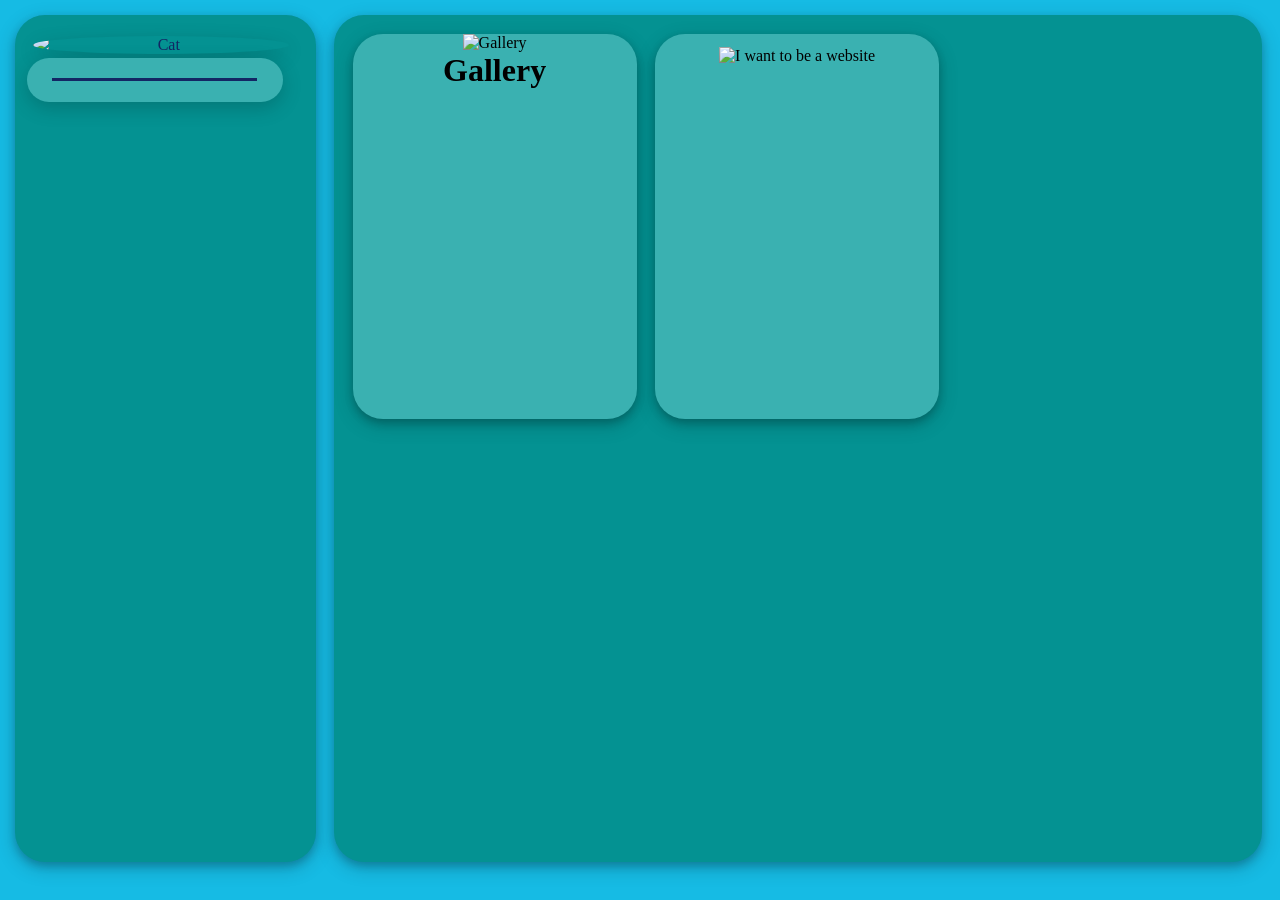
==== html/index.html @ c80cba68 "remove stupid ping script" ====
<!DOCTYPE html>
<html lang="en">
    <head>
        <meta charset="utf-8">
		<meta name="viewport" content="width=device-width, initial-scale=1.0">
        <meta property="og:type" content="website"/>
        <meta property="og:url" content="https://isbo.cc"/>
        <meta property="og:title" content="Isbo"/>
        <meta property="og:description" content="My website :D"/>
        <meta property="og:image" content="http://localhost/website/assets/icons/profile.png"/>
		<title>Isbo</title>
		<link rel="icon" type="image/png" href="http://localhost/website/assets/icons/profile.png"/>
        <link rel="stylesheet" href="https://cdnjs.cloudflare.com/ajax/libs/font-awesome/4.7.0/css/font-awesome.min.css">
        <link rel="stylesheet" href="https://cdn.jsdelivr.net/npm/bootstrap-icons@1.13.1/font/bootstrap-icons.min.css">
		<link rel="stylesheet" type="text/css" href="stylesheets/index.css">
        <script src="https://ajax.googleapis.com/ajax/libs/jquery/3.7.1/jquery.min.js"></script>
        <script type="text/javascript" src="scripts/index.js"></script>
    </head>

    <body>
        <div class="card usercard">
            <img src="http://localhost/website/assets/icons/profile.png" alt="Cat" class="profile">

            <div class="username">
                <h1 id="name"></h1>
            </div>

            <div class="bio">
                <h3 class="pronounce" id="agePronounce"></h3>

                <div class="line"></div>

                <p class="bioText" id="bio"></p>
            </div>

            <div class="links" id="links">
                <!-- links created here -->
            </div>
        </div>

        <div class="card main">
            <div class="tilt container">
                <a class="card inner" href="gallery">
                    <img src="http://localhost/website/assets/icons/gallery.svg" height="75%" width="75%" alt="Gallery">
                    <h1>Gallery</h1>
                </a>
            </div>

            <div class="tilt container">
                <a class="card inner" href="website">
                    <img src="http://localhost/website/assets/icons/I_wanna_website.jpg" alt="I want to be a website" class="content">
                </a>
            </div>

            <div class="hidden tilt container">
                <a class="card inner">
                    
                </a>
            </div>

            <div class="hidden tilt container">
                <a class="card inner">

                </a>
            </div>

            <div class="hidden tilt container">
                <a class="card inner">

                </a>
            </div>

            <div class="hidden tilt container">
                <a class="card inner">

                </a>
            </div>
        </div>
    </body>
</html>
---- html/stylesheets/index.css ----
body, html {
    background-color: rgb(22, 187, 228);
    height: 97%;
    margin: 0;
}

.card {
    float: left;
    height: 100%;
    background-color: rgb(4, 146, 146);
    border-radius: 30px;
    margin: 1.2%;
    box-shadow: 0 4px 8px 0 rgba(0, 0, 0, 0.2), 0 6px 20px 0 rgba(0, 0, 0, 0.19);
}

h1, h3, h4, p {
    margin: 0px;
}

a:visited, a:link, a:hover, a:active {
    text-decoration: none;
    color: inherit;
}

.links, .bio, .username, .profile {
    display: inline-block;
    color: rgb(19, 38, 100);
}

.usercard {
    text-align: center;
    width: 23.5%;
    overflow: scroll;
}

/* Hide scrollbar for Chrome, Safari and Opera */
.usercard::-webkit-scrollbar {
    display: none;
}

/* Hide scrollbar for IE, Edge and Firefox */
.usercard {
    -ms-overflow-style: none;  /* IE and Edge */
    scrollbar-width: none;  /* Firefox */
}

.profile {
    box-shadow: 0 6px 20px 0 rgba(0, 0, 0, 0.19);
    border-radius: 100%;
    width: 85%;
    margin-top: 7%;
}

.username {
    margin: 1%;
    margin-bottom: 5%;
    /* font-size: 3.7vmin; */
    font-size: 2vw;
    text-shadow: 0 6px 20px rgba(0, 0, 0, 0.19);
}

.pronounce {
    margin: 12px;
    margin-bottom: -12px;
}

.line {
    display: inherit;
    margin-top: 20px;
    width: 80%;
    height: 3px;
    background-color: rgb(19, 38, 100);;
}

.bio {
    width: 85%;
    height: fit-content;
    padding-bottom: 12px;
    font-size: 2.5vmin;
    background-color: rgb(58, 177, 177);
    border-radius: inherit;
    box-shadow: 0 6px 20px 0 rgba(0, 0, 0, 0.19);
}

.bioText {
    padding-top: 3px;
    padding-left: 1.5vmin;
    padding-right: 1.5vmin;
}

.links {
    font-size: 4vmin;
    padding-top: 3vmin;
    padding-left: 1vmin;
    padding-right: 1vmin;
    text-shadow: 0 6px 20px rgba(0, 0, 0, 0.19);
}

.ico {
    transition: text-shadow 0.1s, scale 0.1s;
    display: inline-block;
    width: 4.25vmin;
    position: relative;
    z-index: 1;
    padding-left: 0.2vmin;
    padding-right: 0.8vmin;
    padding-bottom: 0.3vmin;
}

.ico:hover {
    scale: 120%;
    text-shadow: 0px 0px 30px rgba(0, 0, 0, 0.6);
    z-index: 2;
}

.main {
    width: 72.5%;
    margin-left: 0.2%;
}

.tilt {
    transition: box-shadow 0.1s, transform 0.1s;
    position: relative;
    z-index: 1;
}

.tilt:hover {
    box-shadow: 0px 0px 30px rgba(0, 0, 0, 0.6);
    cursor: pointer;
    z-index: 2;
}

.container {
    float: left;
    width: 30.6%;
    height: 45.5%;
    margin: 2%;
    margin-bottom: 0px;
    margin-right: 0px;
    border-radius: 30px;
}

.inner {
    background-color: rgb(58, 177, 177);
    width: 100%;
    height: 100%;
    margin: 0px;
    text-align: center;
}

.hidden {
    display: none;
}

.content {
    height: 90%;
    width: 90%;
    margin: 4.5%;
}

@media all and (orientation: portrait) {
    .card {
        height: fit-content;
    }

    .usercard, .container, .main {
        margin: 5%;
        width: 90%;
    }

    .profile {
        width: 70%;
        margin-left: 15%;
        margin-right: 15%;
    }

    .username {
        font-size: 7vw;
    }

    .pronounce {
        font-size: 5.5vw;
    }

    .bio {
        font-size: 4.5vw;
    }

    .links {
        font-size: 8vw;
        padding: 5vw;
    }

    .ico {
        width: 8vw;
        padding: 1vw;
    }

    .main {
        margin-top: 2%;
    }
}
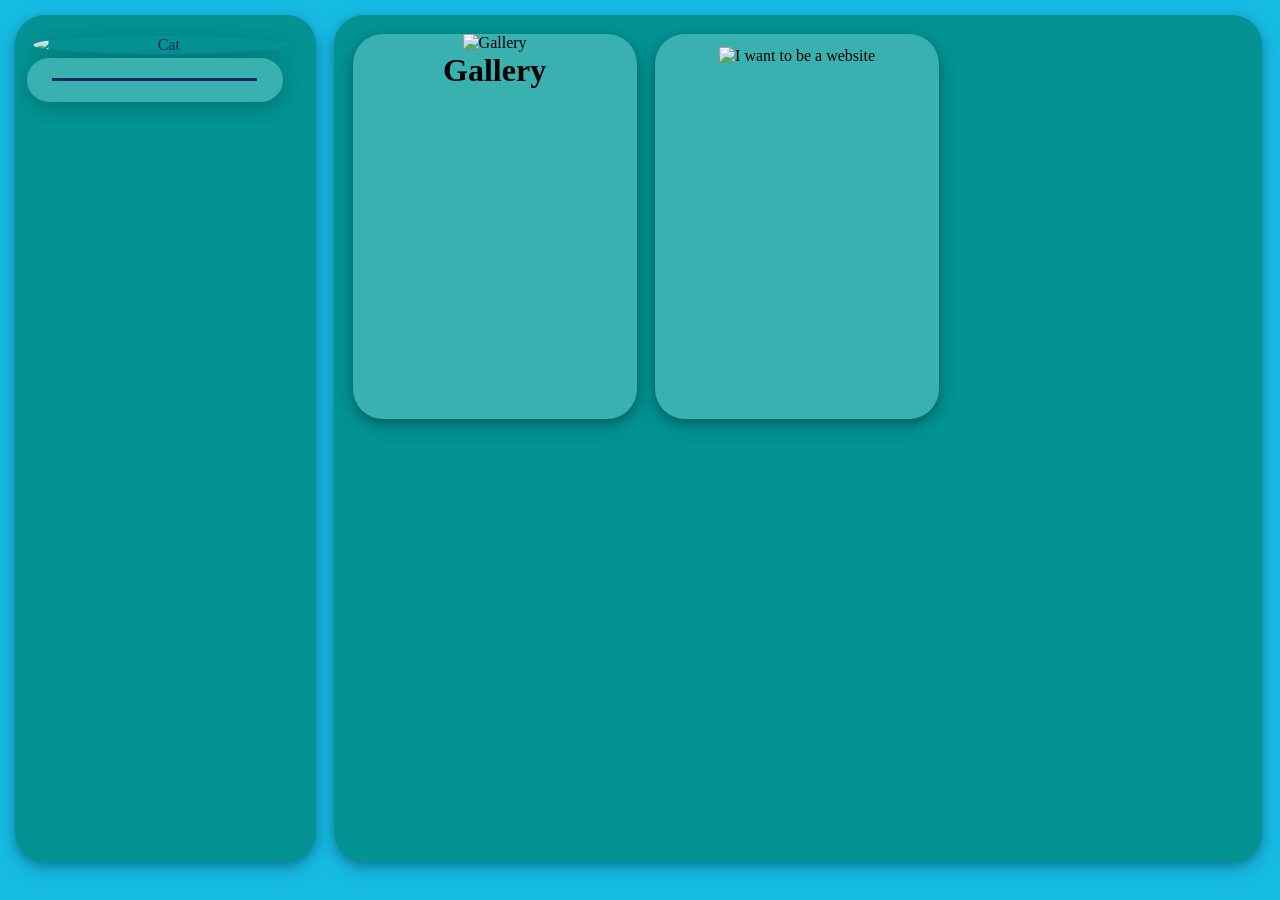
==== commit 254c3663: "trying a different way of accesing localhost cdn" ====
--- a/html/index.html
+++ b/html/index.html
@@ -7,9 +7,9 @@
         <meta property="og:url" content="https://isbo.cc"/>
         <meta property="og:title" content="Isbo"/>
         <meta property="og:description" content="My website :D"/>
-        <meta property="og:image" content="http://localhost/website/assets/icons/profile.png"/>
+        <meta property="og:image" content="http://[::1]/website/assets/icons/profile.png"/>
 		<title>Isbo</title>
-		<link rel="icon" type="image/png" href="http://localhost/website/assets/icons/profile.png"/>
+		<link rel="icon" type="image/png" href="http://[::1]/website/assets/icons/profile.png"/>
         <link rel="stylesheet" href="https://cdnjs.cloudflare.com/ajax/libs/font-awesome/4.7.0/css/font-awesome.min.css">
         <link rel="stylesheet" href="https://cdn.jsdelivr.net/npm/bootstrap-icons@1.13.1/font/bootstrap-icons.min.css">
 		<link rel="stylesheet" type="text/css" href="stylesheets/index.css">
@@ -19,7 +19,7 @@
 
     <body>
         <div class="card usercard">
-            <img src="http://localhost/website/assets/icons/profile.png" alt="Cat" class="profile">
+            <img src="http://[::1]/website/assets/icons/profile.png" alt="Cat" class="profile">
 
             <div class="username">
                 <h1 id="name"></h1>
@@ -41,14 +41,14 @@
         <div class="card main">
             <div class="tilt container">
                 <a class="card inner" href="gallery">
-                    <img src="http://localhost/website/assets/icons/gallery.svg" height="75%" width="75%" alt="Gallery">
+                    <img src="http://[::1]/website/assets/icons/gallery.svg" height="75%" width="75%" alt="Gallery">
                     <h1>Gallery</h1>
                 </a>
             </div>
 
             <div class="tilt container">
                 <a class="card inner" href="website">
-                    <img src="http://localhost/website/assets/icons/I_wanna_website.jpg" alt="I want to be a website" class="content">
+                    <img src="http://[::1]/website/assets/icons/I_wanna_website.jpg" alt="I want to be a website" class="content">
                 </a>
             </div>
 
